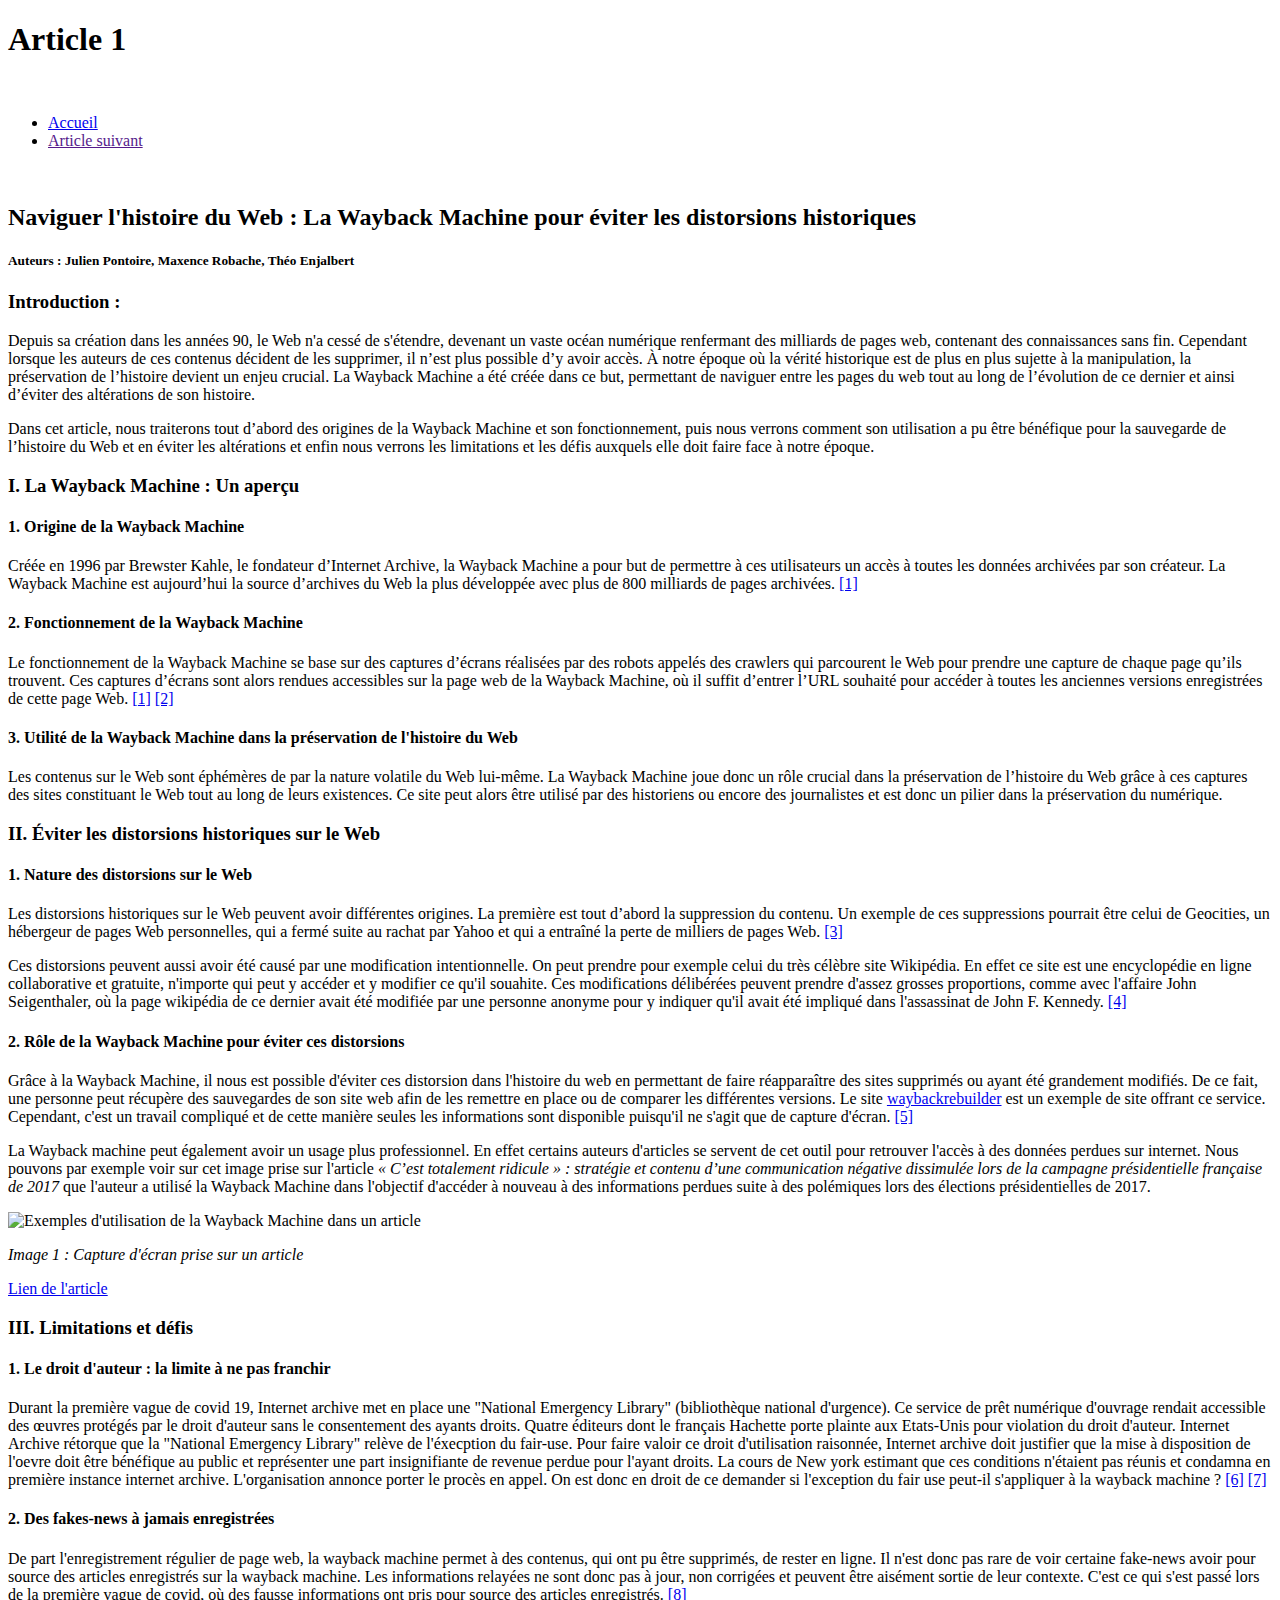
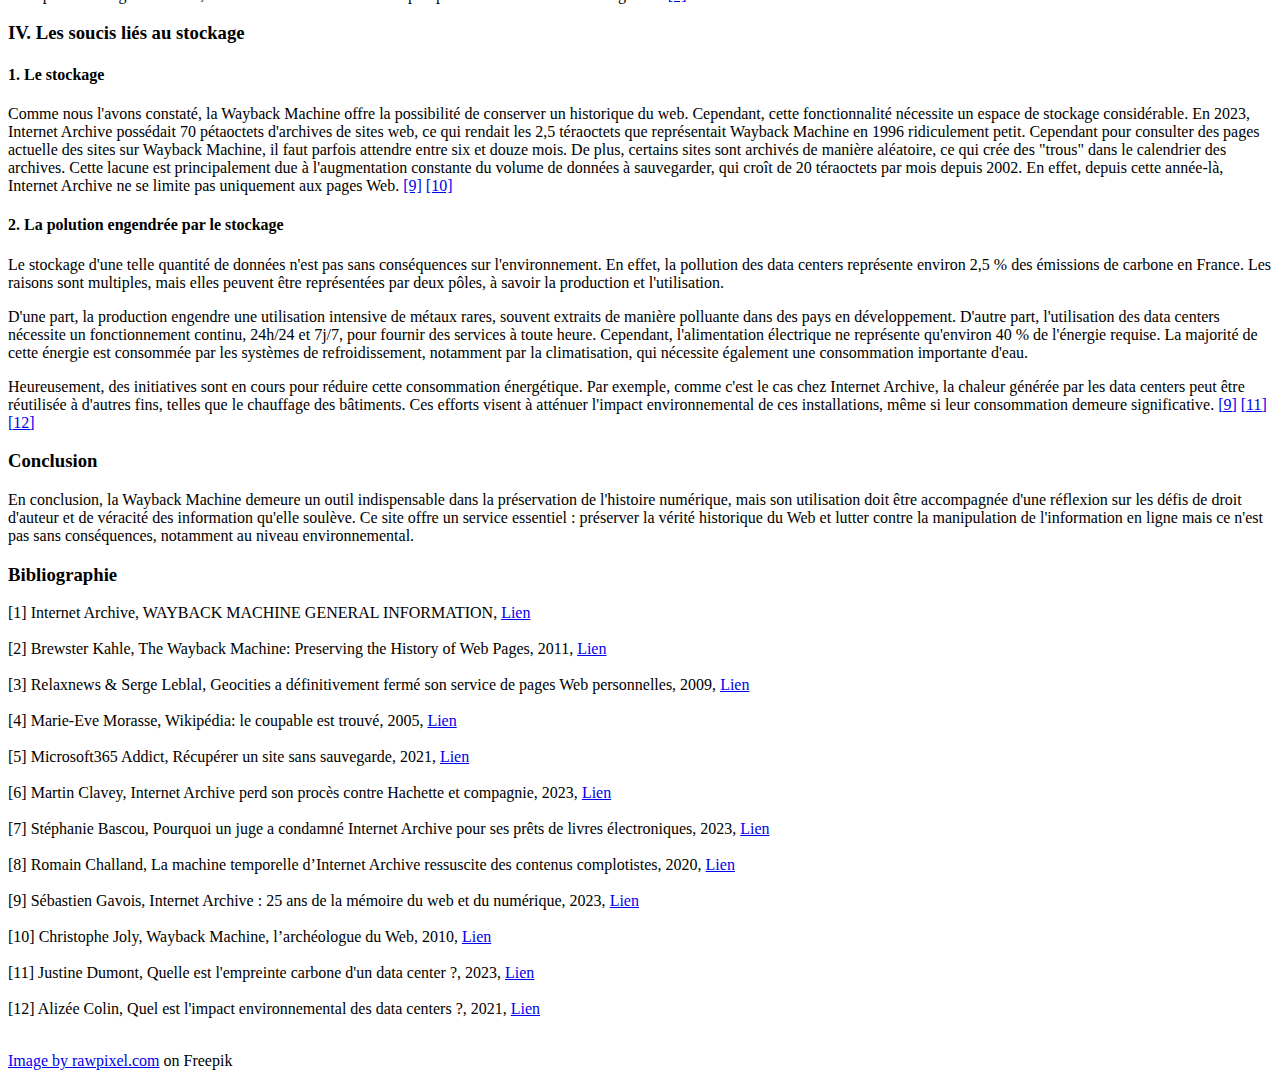
==== article1.html @ 842c3bdf "update" ====
<!DOCTYPE html>
<html lang="fr">
    <head>
        <meta charset="utf-8">
        <title>Article 1</title>
        <link rel="stylesheet" href="style.css">
    </head>
    <body>
        <header>
            <h1>Article 1</h1>
        </header>
        <br>
        <nav>
            <ul>
              <li><a href="index.html">Accueil</a></li>
              <li><a href="">Article suivant</a></li>
            </ul>
        </nav>
        <br>
        <section id="article">
            <article>
                <h2>Naviguer l'histoire du Web : La Wayback Machine pour éviter les distorsions historiques</h2>
                <h5>Auteurs : Julien Pontoire, Maxence Robache, Théo Enjalbert</h5>

                <h3>Introduction :</h3>
                <p>Depuis sa création dans les années 90, le Web n'a cessé de s'étendre, devenant un vaste océan numérique renfermant des milliards de pages web, contenant des connaissances sans fin. Cependant lorsque les auteurs de ces contenus décident de les supprimer, il n’est plus possible d’y avoir accès. À notre époque où la vérité historique est de plus en plus sujette à la manipulation, la préservation de l’histoire devient un enjeu crucial. 
                    La Wayback Machine a été créée dans ce but, permettant de naviguer entre les pages du web tout au long de l’évolution de ce dernier et ainsi d’éviter des altérations de son histoire.</p>
                <p>Dans cet article, nous traiterons tout d’abord des origines de la Wayback Machine et son fonctionnement, puis nous verrons comment son utilisation a pu être bénéfique pour la sauvegarde de l’histoire du Web et en éviter les altérations et enfin nous verrons les limitations et les défis auxquels elle doit faire face à notre époque.</p>    
                
                <h3>I. La Wayback Machine : Un aperçu</h3>
                <h4>1. Origine de la Wayback Machine</h4>
                <p>Créée en 1996 par Brewster Kahle, le fondateur d’Internet Archive, la Wayback Machine a pour but de permettre à ces utilisateurs un accès à toutes les données archivées par son créateur. La Wayback Machine est aujourd’hui la source d’archives du Web la plus développée avec plus de 800 milliards de pages archivées. <a href="#biblio">[1]</a></p>

                <h4>2. Fonctionnement de la Wayback Machine</h4>
                <p>
                    Le fonctionnement de la Wayback Machine se base sur des captures d’écrans réalisées par des robots appelés des crawlers qui parcourent le Web pour prendre une capture de chaque page qu’ils trouvent. Ces captures d’écrans sont alors rendues accessibles sur la page web de la Wayback Machine, où il suffit d’entrer l’URL souhaité pour accéder à toutes les anciennes versions enregistrées de cette page Web. <a href="#biblio">[1]</a> <a href="#biblio">[2]</a>
                </p>

                <h4>3. Utilité de la Wayback Machine dans la préservation de l'histoire du Web</h4>
                <p>
                    Les contenus sur le Web sont éphémères de par la nature volatile du Web lui-même. La Wayback Machine joue donc un rôle crucial dans la préservation de l’histoire du Web grâce à ces captures des sites constituant le Web tout au long de leurs existences. Ce site peut alors être utilisé par des historiens ou encore des journalistes et est donc un pilier dans la préservation du numérique.
                </p>

                <h3>II. Éviter les distorsions historiques sur le Web</h3>
                <h4>1. Nature des distorsions sur le Web</h4>
                <p>
                    Les distorsions historiques sur le Web peuvent avoir différentes origines. La première est tout d’abord la suppression du contenu. Un exemple de ces suppressions pourrait être celui de Geocities, un hébergeur de pages Web personnelles, qui a fermé suite au rachat par Yahoo et qui a entraîné la perte de milliers de pages Web. <a href="#biblio">[3]</a>
                </p>
                <p>
                    Ces distorsions peuvent aussi avoir été causé par une modification intentionnelle. On peut prendre pour exemple celui du très célèbre site Wikipédia. En effet ce site est une encyclopédie en ligne collaborative et gratuite, n'importe qui peut y accéder et y modifier ce qu'il souahite. Ces modifications délibérées peuvent prendre d'assez grosses proportions, comme avec l'affaire John Seigenthaler, où la page wikipédia de ce dernier avait été modifiée par une personne anonyme pour y indiquer qu'il avait été impliqué dans l'assassinat de John F. Kennedy. <a href="#biblio">[4]</a>
                </p>

                <h4>2. Rôle de la Wayback Machine pour éviter ces distorsions</h4>
                <p>
                    Grâce à la Wayback Machine, il nous est possible d'éviter ces distorsion dans l'histoire du web en permettant de faire réapparaître des sites supprimés ou ayant été grandement modifiés. De ce fait, une personne peut récupère des sauvegardes de son site web afin de les remettre en place ou de comparer les différentes versions. Le site <a href="https://waybackrebuilder.com/">waybackrebuilder</a> est un exemple de site offrant ce service. Cependant, c'est un travail compliqué et de cette manière seules les informations sont disponible puisqu'il ne s'agit que de capture d'écran. <a href="#biblio">[5]</a>
                </p>
                <p>
                    La Wayback machine peut également avoir un usage plus professionnel. En effet certains auteurs d'articles se servent de cet outil pour retrouver l'accès à des données perdues sur internet. Nous pouvons par exemple voir sur cet image prise sur l'article <I>« C’est totalement ridicule » : stratégie et contenu d’une communication négative dissimulée lors de la campagne présidentielle française de 2017</I> que l'auteur a utilisé la Wayback Machine dans l'objectif d'accéder à nouveau à des informations perdues suite à des polémiques lors des élections présidentielles de 2017.
                </p>
                <div id="img">
                    <img src="WM_article.png" alt="Exemples d'utilisation de la Wayback Machine dans un article">
                    <p><I>Image 1 : Capture d'écran prise sur un article</I></p>
                    <a href="https://www.cairn.info/revue-questions-de-communication-2020-2-page-145.htm?contenu=article">Lien de l'article</a>
                </div>
                
                <h3>III. Limitations et défis</h3>
                <h4>1. Le droit d'auteur : la limite à ne pas franchir</h4>
                <p>
                    Durant la première vague de covid 19, Internet archive met en place une "National Emergency Library" (bibliothèque national d'urgence). Ce service de prêt numérique d'ouvrage rendait accessible des œuvres protégés par le droit d'auteur sans le consentement des ayants droits. Quatre éditeurs dont le français Hachette porte plainte aux Etats-Unis pour violation du droit d'auteur. Internet Archive rétorque que la "National Emergency Library" relève de l'éxecption du fair-use. Pour faire valoir ce droit d'utilisation raisonnée, Internet archive doit justifier que la mise à disposition de l'oevre doit être bénéfique au public et représenter une part insignifiante de revenue perdue pour l'ayant droits. La cours de New york estimant que ces conditions n'étaient pas réunis et condamna en première instance internet archive. L'organisation annonce porter le procès en appel. 
On est donc en droit de ce demander si l'exception du fair use peut-il s'appliquer à la wayback machine ? <a href="#biblio">[6]</a> <a href="#biblio">[7]</a>
                </p>

                <h4>2. Des fakes-news à jamais enregistrées</h4>
                <p>
                    De part l'enregistrement régulier de page web, la wayback machine permet à des contenus, qui ont pu être supprimés, de rester en ligne. Il n'est donc pas rare de voir certaine fake-news avoir pour source des articles enregistrés sur la wayback machine. Les informations relayées ne sont donc pas à jour, non corrigées et peuvent être aisément sortie de leur contexte. C'est ce qui s'est passé lors de la première vague de covid, où des fausse informations ont pris pour source des articles enregistrés. <a href="#biblio">[8]</a>
                </p>

                <h3>
                    IV. Les soucis liés au stockage
                </h3>
                <h4>1. Le stockage</h4>
                <p>
                    Comme nous l'avons constaté, la Wayback Machine offre la possibilité de conserver un historique du web. Cependant, cette fonctionnalité nécessite un espace de stockage considérable. En 2023, Internet Archive possédait 70 pétaoctets d'archives de sites web, ce qui rendait les 2,5 téraoctets que représentait Wayback Machine en 1996 ridiculement petit. Cependant pour consulter des pages actuelle des sites sur Wayback Machine, il faut parfois attendre entre six et douze mois. De plus, certains sites sont archivés de manière aléatoire, ce qui crée des "trous" dans le calendrier des archives. Cette lacune est principalement due à l'augmentation constante du volume de données à sauvegarder, qui croît de 20 téraoctets par mois depuis 2002. En effet, depuis cette année-là, Internet Archive ne se limite pas uniquement aux pages Web. <a href="#biblio">[9]</a> <a href="#biblio">[10]</a>
                </p>

                <h4>2. La polution engendrée par le stockage</h4>
                <p>
                    Le stockage d'une telle quantité de données n'est pas sans conséquences sur l'environnement. En effet, la pollution des data centers représente environ 2,5 % des émissions de carbone en France. Les raisons sont multiples, mais elles peuvent être représentées par deux pôles, à savoir la production et l'utilisation.
                </p>

                <p>
                    D'une part, la production engendre une utilisation intensive de métaux rares, souvent extraits de manière polluante dans des pays en développement. D'autre part, l'utilisation des data centers nécessite un fonctionnement continu, 24h/24 et 7j/7, pour fournir des services à toute heure. Cependant, l'alimentation électrique ne représente qu'environ 40 % de l'énergie requise. La majorité de cette énergie est consommée par les systèmes de refroidissement, notamment par la climatisation, qui nécessite également une consommation importante d'eau.
                </p>

                <p>
                    Heureusement, des initiatives sont en cours pour réduire cette consommation énergétique. Par exemple, comme c'est le cas chez Internet Archive, la chaleur générée par les data centers peut être réutilisée à d'autres fins, telles que le chauffage des bâtiments. Ces efforts visent à atténuer l'impact environnemental de ces installations, même si leur consommation demeure significative. <a href="#biblio">[9]</a> <a href="#biblio">[11]</a> <a href="#biblio">[12]</a>
                </p>

                <h3>Conclusion</h3>

                <p>
                    En conclusion, la Wayback Machine demeure un outil indispensable dans la préservation de l'histoire numérique, mais son utilisation doit être accompagnée d'une réflexion sur les défis de droit d'auteur et de véracité des information qu'elle soulève. Ce site offre un service essentiel : préserver la vérité historique du Web et lutter contre la manipulation de l'information en ligne mais ce n'est pas sans conséquences, notamment au niveau environnemental.
                </p>

                <div id="biblio">
                    <h3>Bibliographie</h3>
                    <p>
                        [1] Internet Archive, WAYBACK MACHINE GENERAL INFORMATION, <a href="https://help.archive.org/help/wayback-machine-general-information/">Lien</a> 
                        <br><br>
                        [2] Brewster Kahle, The Wayback Machine: Preserving the History of Web Pages, 2011, <a href="https://www.youtube.com/watch?v=JsL1TADosN0"> Lien</a> 
                        <br><br>
                        [3] Relaxnews & Serge Leblal, Geocities a définitivement fermé son service de pages Web personnelles, 2009, <a href="https://www.lemondeinformatique.fr/actualites/lire-geocities-a-definitivement-ferme-son-service-de-pages-web-personnelles-29344.html">Lien</a> 
                        <br><br>
                        [4] Marie-Eve Morasse, Wikipédia: le coupable est trouvé, 2005, <a href="https://www.lapresse.ca/affaires/techno/internet/200512/12/01-16483-wikipedia-le-coupable-est-trouve.php">Lien</a> 
                        <br><br>
                        [5] Microsoft365 Addict, Récupérer un site sans sauvegarde, 2021, <a href="https://questcequecest.com/recuperer-un-site-web-plante-avec-ou-sans-sauvegarde/">Lien</a> 
                        <br><br>
                        [6] Martin Clavey, Internet Archive perd son procès contre Hachette et compagnie, 2023, <a href="https://next.ink/1212/internet-archive-perd-son-proces-contre-hachette-et-compagnie/">Lien</a> 
                        <br><br>
                        [7] Stéphanie Bascou, Pourquoi un juge a condamné Internet Archive pour ses prêts de livres électroniques, 2023, <a href="https://www.01net.com/actualites/pourquoi-un-juge-a-condamne-internet-archive-pour-ses-prets-de-livres-electroniques.html">Lien</a> 
                        <br><br>
                        [8] Romain Challand, La machine temporelle d’Internet Archive ressuscite des contenus complotistes, 2020, <a href="https://www.lesnumeriques.com/vie-du-net/la-machine-temporelle-d-internet-archive-ressuscite-des-contenus-complotistes-n150139.html">Lien</a> 
                        <br><br>
                        [9] Sébastien Gavois, Internet Archive : 25 ans de la mémoire du web et du numérique, 2023, <a href="https://next.ink/5000/internet-archive-25-ans-memoire-web-et-numerique/">Lien</a> 
                        <br><br>
                        [10] Christophe Joly, Wayback Machine, l’archéologue du Web, 2010, <a href="https://www.01net.com/actualites/wayback-machine-larcheologue-du-web-521068.html">Lien</a> 
                        <br><br>
                        [11] Justine Dumont, Quelle est l'empreinte carbone d'un data center ?, 2023, <a href="https://greenly.earth/fr-fr/blog/actualites-ecologie/quelle-est-l-empreinte-carbone-d-un-data-center">Lien</a> 
                        <br><br>
                        [12] Alizée Colin, Quel est l'impact environnemental des data centers ?, 2021, <a href="https://digitalfortheplanet.com/blog-dfp/2021/5/26/quel-est-limpact-environnemental-des-data-centers-#:~:text=Les%20datacenters%2C%20ces%20gros%20centres,des%20impacts%20du%20num%C3%A9rique%20fran%C3%A7ais">Lien</a> 
                    </p>
                </div>

            </article>
        </section>
        <br>
        <footer>
            <a href="https://www.freepik.com/free-photo/abstract-digital-grid-black-background_13312417.htm#query=website%20background&position=0&from_view=keyword&track=ais&uuid=b11d15b5-a58d-4dc2-8641-218d31cc8c76">Image by rawpixel.com</a> on Freepik
        </footer>
    </body>
</html>
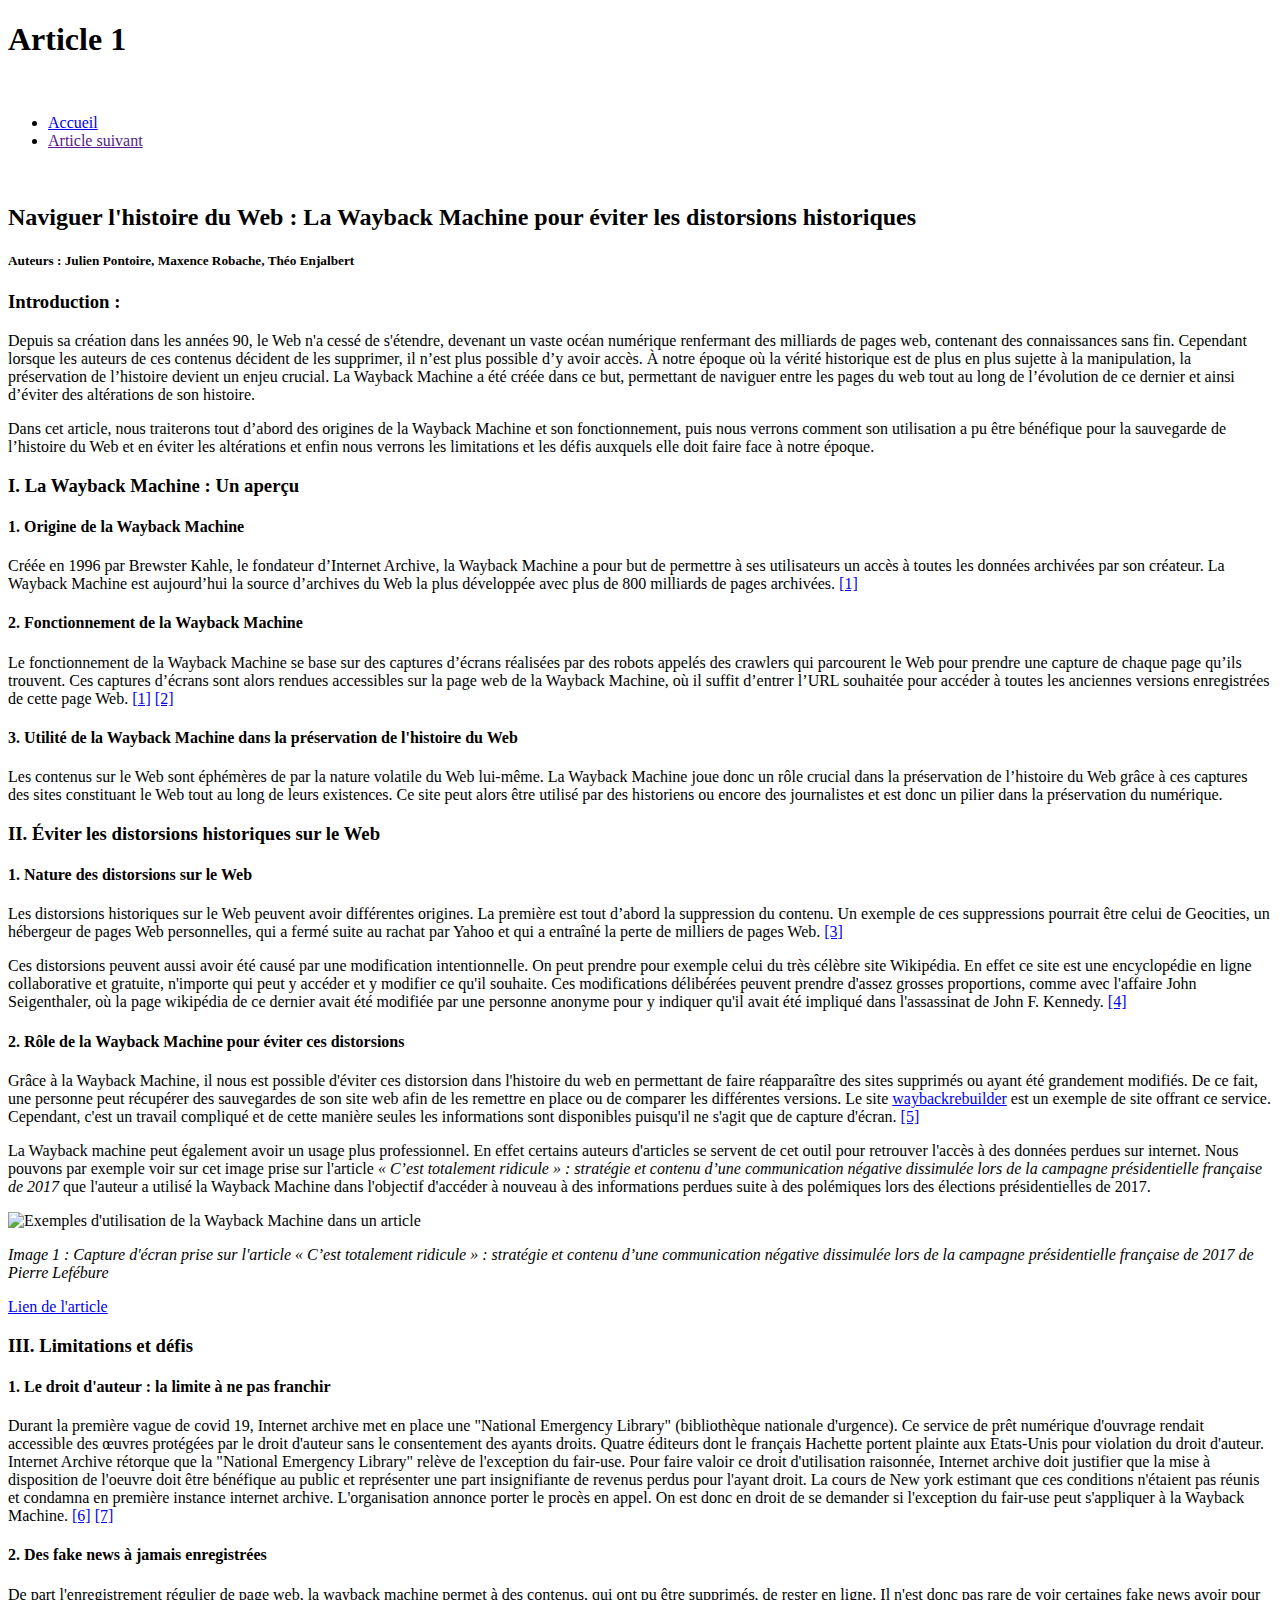
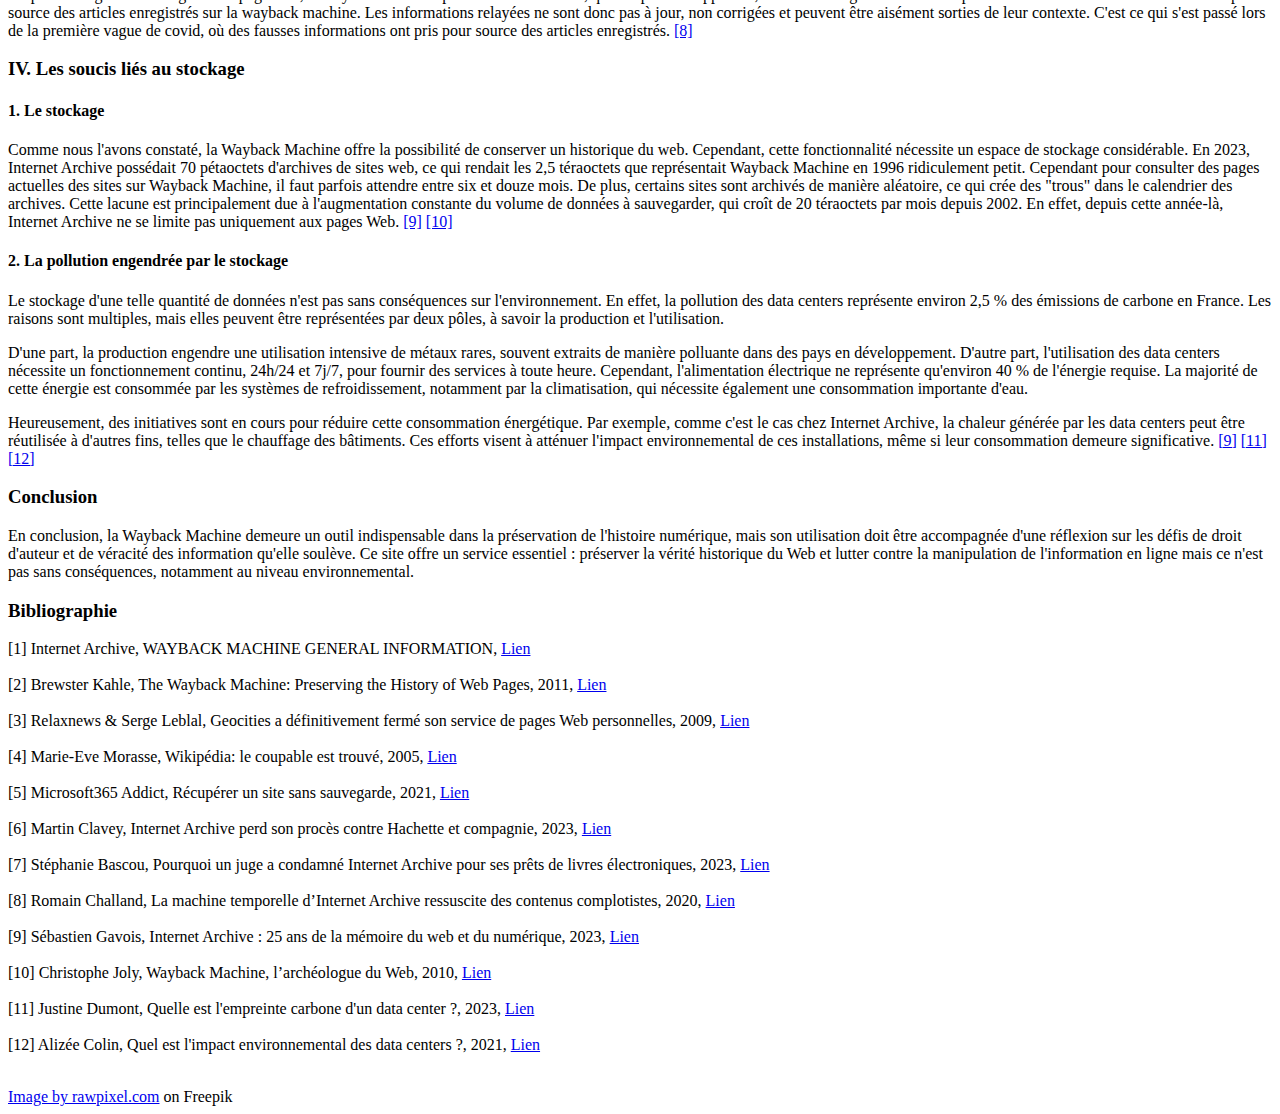
==== commit 2c9aa709: "correction des fautes" ====
--- a/article1.html
+++ b/article1.html
@@ -29,11 +29,11 @@
                 
                 <h3>I. La Wayback Machine : Un aperçu</h3>
                 <h4>1. Origine de la Wayback Machine</h4>
-                <p>Créée en 1996 par Brewster Kahle, le fondateur d’Internet Archive, la Wayback Machine a pour but de permettre à ces utilisateurs un accès à toutes les données archivées par son créateur. La Wayback Machine est aujourd’hui la source d’archives du Web la plus développée avec plus de 800 milliards de pages archivées. <a href="#biblio">[1]</a></p>
+                <p>Créée en 1996 par Brewster Kahle, le fondateur d’Internet Archive, la Wayback Machine a pour but de permettre à ses utilisateurs un accès à toutes les données archivées par son créateur. La Wayback Machine est aujourd’hui la source d’archives du Web la plus développée avec plus de 800 milliards de pages archivées. <a href="#biblio">[1]</a></p>
 
                 <h4>2. Fonctionnement de la Wayback Machine</h4>
                 <p>
-                    Le fonctionnement de la Wayback Machine se base sur des captures d’écrans réalisées par des robots appelés des crawlers qui parcourent le Web pour prendre une capture de chaque page qu’ils trouvent. Ces captures d’écrans sont alors rendues accessibles sur la page web de la Wayback Machine, où il suffit d’entrer l’URL souhaité pour accéder à toutes les anciennes versions enregistrées de cette page Web. <a href="#biblio">[1]</a> <a href="#biblio">[2]</a>
+                    Le fonctionnement de la Wayback Machine se base sur des captures d’écrans réalisées par des robots appelés des crawlers qui parcourent le Web pour prendre une capture de chaque page qu’ils trouvent. Ces captures d’écrans sont alors rendues accessibles sur la page web de la Wayback Machine, où il suffit d’entrer l’URL souhaitée pour accéder à toutes les anciennes versions enregistrées de cette page Web. <a href="#biblio">[1]</a> <a href="#biblio">[2]</a>
                 </p>
 
                 <h4>3. Utilité de la Wayback Machine dans la préservation de l'histoire du Web</h4>
@@ -47,32 +47,32 @@
                     Les distorsions historiques sur le Web peuvent avoir différentes origines. La première est tout d’abord la suppression du contenu. Un exemple de ces suppressions pourrait être celui de Geocities, un hébergeur de pages Web personnelles, qui a fermé suite au rachat par Yahoo et qui a entraîné la perte de milliers de pages Web. <a href="#biblio">[3]</a>
                 </p>
                 <p>
-                    Ces distorsions peuvent aussi avoir été causé par une modification intentionnelle. On peut prendre pour exemple celui du très célèbre site Wikipédia. En effet ce site est une encyclopédie en ligne collaborative et gratuite, n'importe qui peut y accéder et y modifier ce qu'il souahite. Ces modifications délibérées peuvent prendre d'assez grosses proportions, comme avec l'affaire John Seigenthaler, où la page wikipédia de ce dernier avait été modifiée par une personne anonyme pour y indiquer qu'il avait été impliqué dans l'assassinat de John F. Kennedy. <a href="#biblio">[4]</a>
+                    Ces distorsions peuvent aussi avoir été causé par une modification intentionnelle. On peut prendre pour exemple celui du très célèbre site Wikipédia. En effet ce site est une encyclopédie en ligne collaborative et gratuite, n'importe qui peut y accéder et y modifier ce qu'il souhaite. Ces modifications délibérées peuvent prendre d'assez grosses proportions, comme avec l'affaire John Seigenthaler, où la page wikipédia de ce dernier avait été modifiée par une personne anonyme pour y indiquer qu'il avait été impliqué dans l'assassinat de John F. Kennedy. <a href="#biblio">[4]</a>
                 </p>
 
                 <h4>2. Rôle de la Wayback Machine pour éviter ces distorsions</h4>
                 <p>
-                    Grâce à la Wayback Machine, il nous est possible d'éviter ces distorsion dans l'histoire du web en permettant de faire réapparaître des sites supprimés ou ayant été grandement modifiés. De ce fait, une personne peut récupère des sauvegardes de son site web afin de les remettre en place ou de comparer les différentes versions. Le site <a href="https://waybackrebuilder.com/">waybackrebuilder</a> est un exemple de site offrant ce service. Cependant, c'est un travail compliqué et de cette manière seules les informations sont disponible puisqu'il ne s'agit que de capture d'écran. <a href="#biblio">[5]</a>
+                    Grâce à la Wayback Machine, il nous est possible d'éviter ces distorsion dans l'histoire du web en permettant de faire réapparaître des sites supprimés ou ayant été grandement modifiés. De ce fait, une personne peut récupérer des sauvegardes de son site web afin de les remettre en place ou de comparer les différentes versions. Le site <a href="https://waybackrebuilder.com/">waybackrebuilder</a> est un exemple de site offrant ce service. Cependant, c'est un travail compliqué et de cette manière seules les informations sont disponibles puisqu'il ne s'agit que de capture d'écran. <a href="#biblio">[5]</a>
                 </p>
                 <p>
                     La Wayback machine peut également avoir un usage plus professionnel. En effet certains auteurs d'articles se servent de cet outil pour retrouver l'accès à des données perdues sur internet. Nous pouvons par exemple voir sur cet image prise sur l'article <I>« C’est totalement ridicule » : stratégie et contenu d’une communication négative dissimulée lors de la campagne présidentielle française de 2017</I> que l'auteur a utilisé la Wayback Machine dans l'objectif d'accéder à nouveau à des informations perdues suite à des polémiques lors des élections présidentielles de 2017.
                 </p>
                 <div id="img">
                     <img src="WM_article.png" alt="Exemples d'utilisation de la Wayback Machine dans un article">
-                    <p><I>Image 1 : Capture d'écran prise sur un article</I></p>
+                    <p><I>Image 1 : Capture d'écran prise sur l'article « C’est totalement ridicule » : stratégie et contenu d’une communication négative dissimulée lors de la campagne présidentielle française de 2017 de Pierre Lefébure</I></p>
                     <a href="https://www.cairn.info/revue-questions-de-communication-2020-2-page-145.htm?contenu=article">Lien de l'article</a>
                 </div>
                 
                 <h3>III. Limitations et défis</h3>
                 <h4>1. Le droit d'auteur : la limite à ne pas franchir</h4>
                 <p>
-                    Durant la première vague de covid 19, Internet archive met en place une "National Emergency Library" (bibliothèque national d'urgence). Ce service de prêt numérique d'ouvrage rendait accessible des œuvres protégés par le droit d'auteur sans le consentement des ayants droits. Quatre éditeurs dont le français Hachette porte plainte aux Etats-Unis pour violation du droit d'auteur. Internet Archive rétorque que la "National Emergency Library" relève de l'éxecption du fair-use. Pour faire valoir ce droit d'utilisation raisonnée, Internet archive doit justifier que la mise à disposition de l'oevre doit être bénéfique au public et représenter une part insignifiante de revenue perdue pour l'ayant droits. La cours de New york estimant que ces conditions n'étaient pas réunis et condamna en première instance internet archive. L'organisation annonce porter le procès en appel. 
-On est donc en droit de ce demander si l'exception du fair use peut-il s'appliquer à la wayback machine ? <a href="#biblio">[6]</a> <a href="#biblio">[7]</a>
+                    Durant la première vague de covid 19, Internet archive met en place une "National Emergency Library" (bibliothèque nationale d'urgence). Ce service de prêt numérique d'ouvrage rendait accessible des œuvres protégées par le droit d'auteur sans le consentement des ayants droits. Quatre éditeurs dont le français Hachette portent plainte aux Etats-Unis pour violation du droit d'auteur. Internet Archive rétorque que la "National Emergency Library" relève de l'exception du fair-use. Pour faire valoir ce droit d'utilisation raisonnée, Internet archive doit justifier que la mise à disposition de l'oeuvre doit être bénéfique au public et représenter une part insignifiante de revenus perdus pour l'ayant droit. La cours de New york estimant que ces conditions n'étaient pas réunis et condamna en première instance internet archive. L'organisation annonce porter le procès en appel. 
+On est donc en droit de se demander si l'exception du fair-use peut s'appliquer à la Wayback Machine. <a href="#biblio">[6]</a> <a href="#biblio">[7]</a>
                 </p>
 
-                <h4>2. Des fakes-news à jamais enregistrées</h4>
+                <h4>2. Des fake news à jamais enregistrées</h4>
                 <p>
-                    De part l'enregistrement régulier de page web, la wayback machine permet à des contenus, qui ont pu être supprimés, de rester en ligne. Il n'est donc pas rare de voir certaine fake-news avoir pour source des articles enregistrés sur la wayback machine. Les informations relayées ne sont donc pas à jour, non corrigées et peuvent être aisément sortie de leur contexte. C'est ce qui s'est passé lors de la première vague de covid, où des fausse informations ont pris pour source des articles enregistrés. <a href="#biblio">[8]</a>
+                    De part l'enregistrement régulier de page web, la wayback machine permet à des contenus, qui ont pu être supprimés, de rester en ligne. Il n'est donc pas rare de voir certaines fake news avoir pour source des articles enregistrés sur la wayback machine. Les informations relayées ne sont donc pas à jour, non corrigées et peuvent être aisément sorties de leur contexte. C'est ce qui s'est passé lors de la première vague de covid, où des fausses informations ont pris pour source des articles enregistrés. <a href="#biblio">[8]</a>
                 </p>
 
                 <h3>
@@ -80,10 +80,10 @@
                 </h3>
                 <h4>1. Le stockage</h4>
                 <p>
-                    Comme nous l'avons constaté, la Wayback Machine offre la possibilité de conserver un historique du web. Cependant, cette fonctionnalité nécessite un espace de stockage considérable. En 2023, Internet Archive possédait 70 pétaoctets d'archives de sites web, ce qui rendait les 2,5 téraoctets que représentait Wayback Machine en 1996 ridiculement petit. Cependant pour consulter des pages actuelle des sites sur Wayback Machine, il faut parfois attendre entre six et douze mois. De plus, certains sites sont archivés de manière aléatoire, ce qui crée des "trous" dans le calendrier des archives. Cette lacune est principalement due à l'augmentation constante du volume de données à sauvegarder, qui croît de 20 téraoctets par mois depuis 2002. En effet, depuis cette année-là, Internet Archive ne se limite pas uniquement aux pages Web. <a href="#biblio">[9]</a> <a href="#biblio">[10]</a>
+                    Comme nous l'avons constaté, la Wayback Machine offre la possibilité de conserver un historique du web. Cependant, cette fonctionnalité nécessite un espace de stockage considérable. En 2023, Internet Archive possédait 70 pétaoctets d'archives de sites web, ce qui rendait les 2,5 téraoctets que représentait Wayback Machine en 1996 ridiculement petit. Cependant pour consulter des pages actuelles des sites sur Wayback Machine, il faut parfois attendre entre six et douze mois. De plus, certains sites sont archivés de manière aléatoire, ce qui crée des "trous" dans le calendrier des archives. Cette lacune est principalement due à l'augmentation constante du volume de données à sauvegarder, qui croît de 20 téraoctets par mois depuis 2002. En effet, depuis cette année-là, Internet Archive ne se limite pas uniquement aux pages Web. <a href="#biblio">[9]</a> <a href="#biblio">[10]</a>
                 </p>
 
-                <h4>2. La polution engendrée par le stockage</h4>
+                <h4>2. La pollution engendrée par le stockage</h4>
                 <p>
                     Le stockage d'une telle quantité de données n'est pas sans conséquences sur l'environnement. En effet, la pollution des data centers représente environ 2,5 % des émissions de carbone en France. Les raisons sont multiples, mais elles peuvent être représentées par deux pôles, à savoir la production et l'utilisation.
                 </p>
